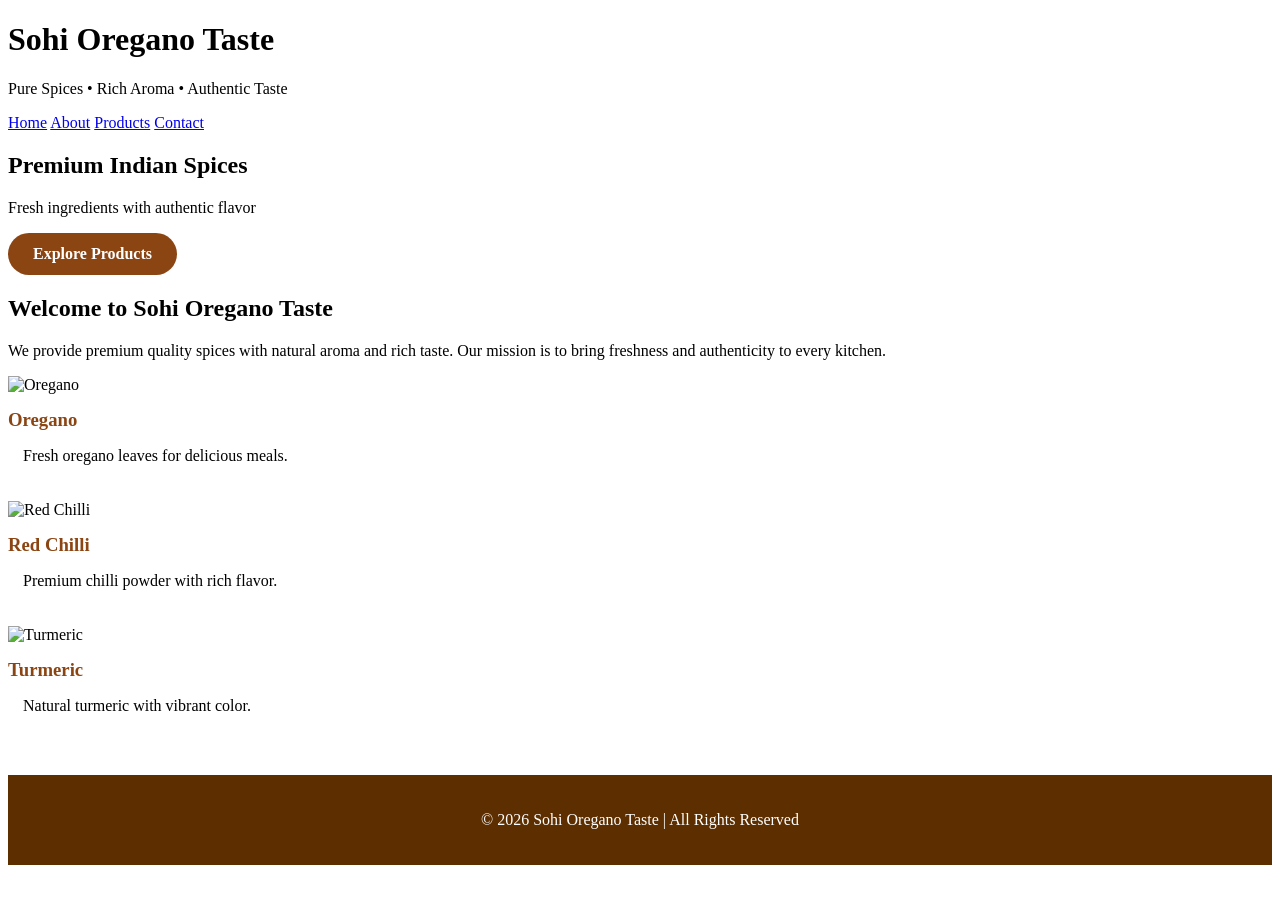
==== index.html @ 6674e0e9 "Add files via upload" ====
<!DOCTYPE html>
<html lang="en">
<head>
  <meta charset="UTF-8">
  <meta name="viewport" content="width=device-width, initial-scale=1.0">
  <title>Sohi Oregano Taste</title>
  <link rel="stylesheet" href="style.css">
</head>
<body>

<header>
  <h1>Sohi Oregano Taste</h1>
  <p>Pure Spices • Rich Aroma • Authentic Taste</p>
</header>

<nav>
  <a href="index.html">Home</a>
  <a href="about.html">About</a>
  <a href="products.html">Products</a>
  <a href="contact.html">Contact</a>
</nav>

<section class="hero">
  <div class="hero-text">
    <h2>Premium Indian Spices</h2>
    <p>Fresh ingredients with authentic flavor</p>
    <a href="products.html" class="btn">Explore Products</a>
  </div>
</section>

<section class="section">
  <h2>Welcome to Sohi Oregano Taste</h2>
  <p>
    We provide premium quality spices with natural aroma and rich taste.
    Our mission is to bring freshness and authenticity to every kitchen.
  </p>
</section>

<section class="section products-grid">

  <div class="card">
    <img src="https://images.unsplash.com/photo-1596040033229-a9821ebd058d?q=80&w=800" alt="Oregano">
    <h3>Oregano</h3>
    <p>Fresh oregano leaves for delicious meals.</p>
  </div>

  <div class="card">
    <img src="https://images.unsplash.com/photo-1532336414038-cf19250c5757?q=80&w=800" alt="Red Chilli">
    <h3>Red Chilli</h3>
    <p>Premium chilli powder with rich flavor.</p>
  </div>

  <div class="card">
    <img src="https://images.unsplash.com/photo-1615485291234-9fbc12c7b8b2?q=80&w=800" alt="Turmeric">
    <h3>Turmeric</h3>
    <p>Natural turmeric with vibrant color.</p>
  </div>

</section>

<footer>
  <p>© 2026 Sohi Oregano Taste | All Rights Reserved</p>
</footer>

</body>
</html>
---- style.css ----
*{
.card:hover{
  transform:translateY(-8px);
}

.card img{
  width:100%;
  height:220px;
  object-fit:cover;
}

.card h3{
  color:#8b4513;
  margin:15px 0;
}

.card p{
  padding:0 15px 20px;
}

.btn{
  display:inline-block;
  background:#8b4513;
  color:white;
  padding:12px 25px;
  border:none;
  border-radius:30px;
  text-decoration:none;
  font-weight:bold;
  cursor:pointer;
}

.btn:hover{
  background:#5c2e00;
}

.contact-form{
  max-width:600px;
  margin:0 auto;
}

.contact-form input,
.contact-form textarea{
  width:100%;
  padding:15px;
  margin-bottom:20px;
  border:1px solid #ccc;
  border-radius:8px;
}

.contact-info{
  margin-top:30px;
}

footer{
  background:#5c2e00;
  color:white;
  text-align:center;
  padding:20px;
  margin-top:40px;
}

@media(max-width:768px){

  .hero-text h2{
    font-size:34px;
  }

  nav a{
    display:block;
    margin:10px 0;
  }

}
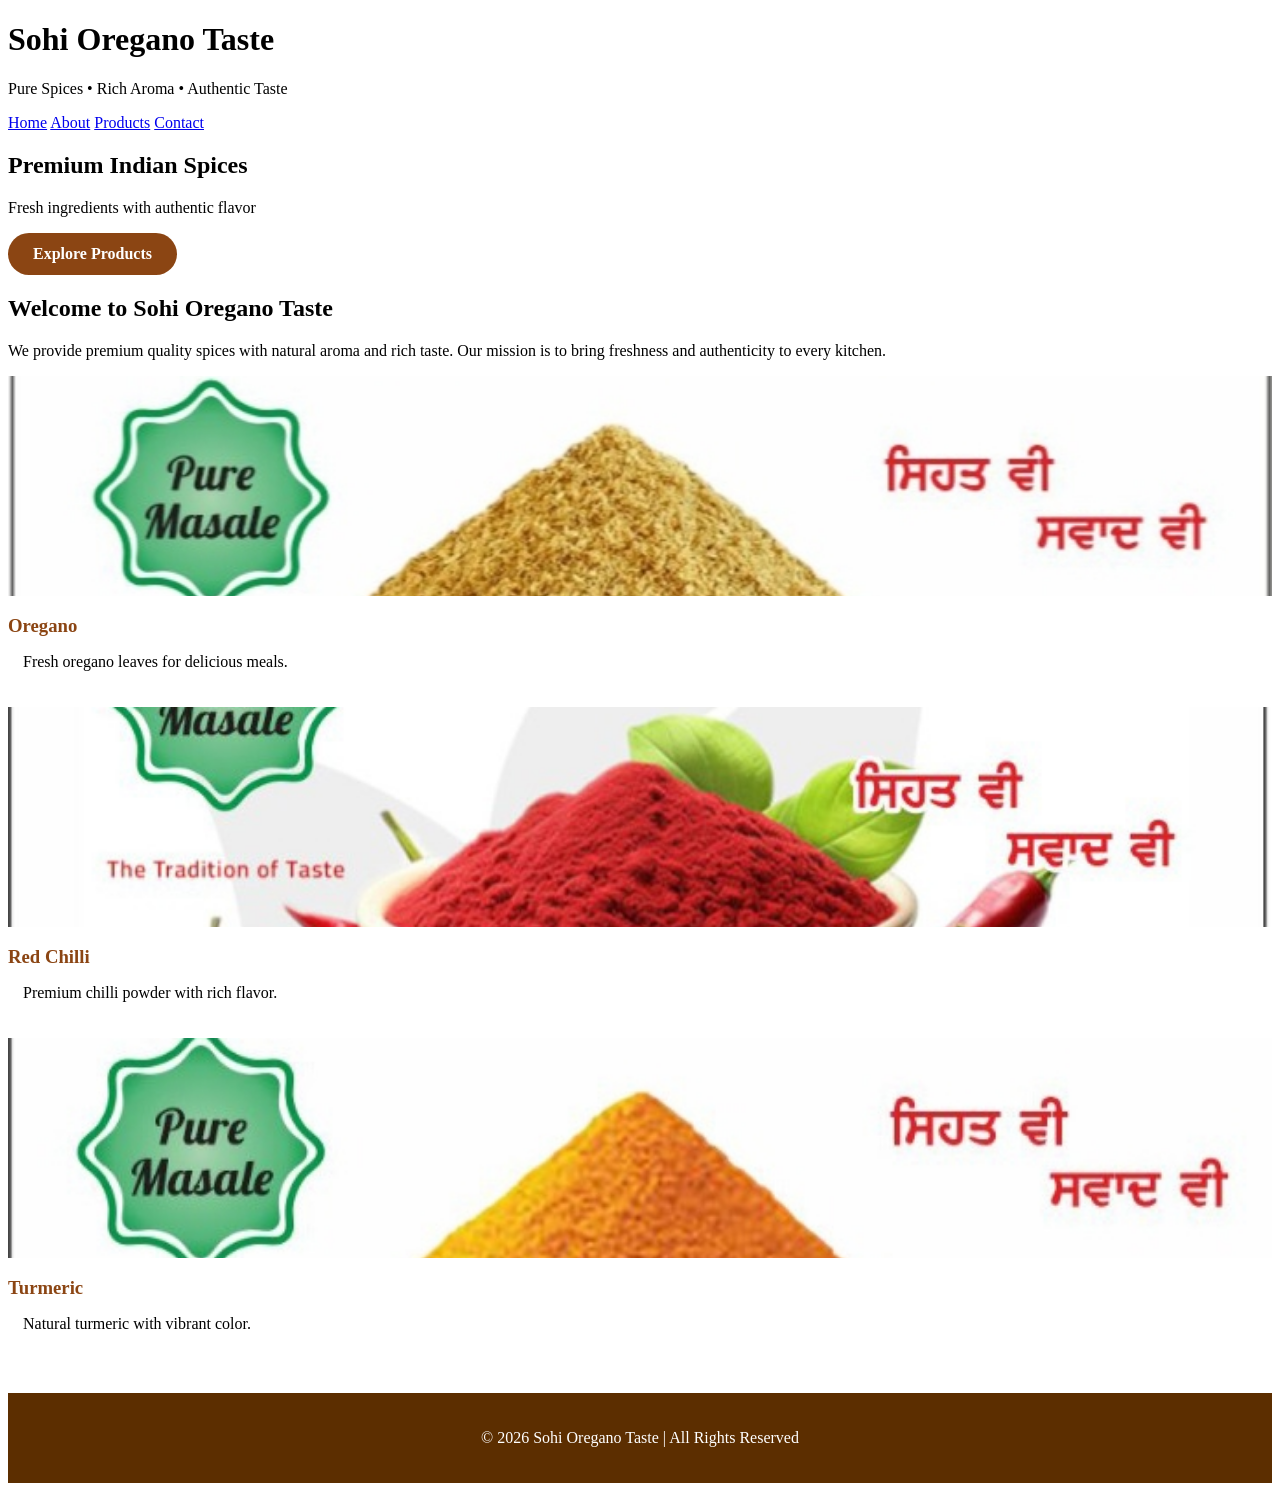
==== commit 9989de4e: "index.html" ====
--- a/index.html
+++ b/index.html
@@ -39,19 +39,19 @@
 <section class="section products-grid">
 
   <div class="card">
-    <img src="https://images.unsplash.com/photo-1596040033229-a9821ebd058d?q=80&w=800" alt="Oregano">
+    <img src="dhaniyapowder.jpg.jpeg" alt="Oregano">
     <h3>Oregano</h3>
     <p>Fresh oregano leaves for delicious meals.</p>
   </div>
 
   <div class="card">
-    <img src="https://images.unsplash.com/photo-1532336414038-cf19250c5757?q=80&w=800" alt="Red Chilli">
+    <img src="redchilli.jpg.jpeg" alt="Red Chilli">
     <h3>Red Chilli</h3>
     <p>Premium chilli powder with rich flavor.</p>
   </div>
 
   <div class="card">
-    <img src="https://images.unsplash.com/photo-1615485291234-9fbc12c7b8b2?q=80&w=800" alt="Turmeric">
+    <img src="turmeric.jpg.jpeg" alt="Turmeric">
     <h3>Turmeric</h3>
     <p>Natural turmeric with vibrant color.</p>
   </div>
@@ -63,4 +63,4 @@
 </footer>
 
 </body>
-</html>+</html>
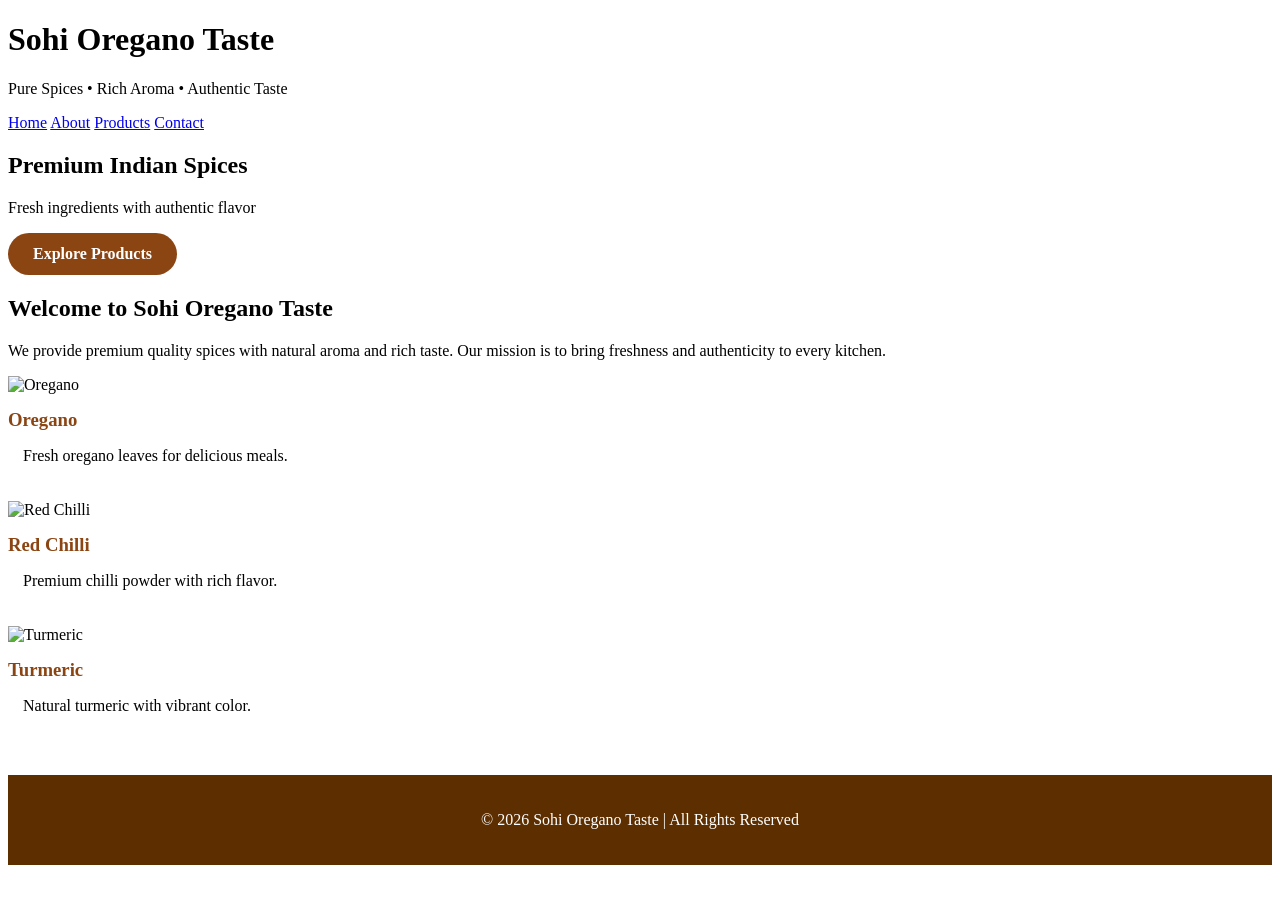
==== commit 633aa423: "index.html" ====
--- a/index.html
+++ b/index.html
@@ -39,19 +39,19 @@
 <section class="section products-grid">
 
   <div class="card">
-    <img src="dhaniyapowder.jpg.jpeg" alt="Oregano">
+    <img src="https://images.unsplash.com/photo-1596040033229-a9821ebd058d?q=80&w=800" alt="Oregano">
     <h3>Oregano</h3>
     <p>Fresh oregano leaves for delicious meals.</p>
   </div>
 
   <div class="card">
-    <img src="redchilli.jpg.jpeg" alt="Red Chilli">
+    <img src="https://images.unsplash.com/photo-1532336414038-cf19250c5757?q=80&w=800" alt="Red Chilli">
     <h3>Red Chilli</h3>
     <p>Premium chilli powder with rich flavor.</p>
   </div>
 
   <div class="card">
-    <img src="turmeric.jpg.jpeg" alt="Turmeric">
+    <img src="https://images.unsplash.com/photo-1615485291234-9fbc12c7b8b2?q=80&w=800" alt="Turmeric">
     <h3>Turmeric</h3>
     <p>Natural turmeric with vibrant color.</p>
   </div>
--- a/style.css
+++ b/style.css
@@ -5,8 +5,9 @@
 
 .card img{
   width:100%;
-  height:220px;
-  object-fit:cover;
+  height:150px;
+  object-fit:contain;
+  background:#fff;
 }
 
 .card h3{
@@ -71,4 +72,4 @@
     margin:10px 0;
   }
 
-}+}
